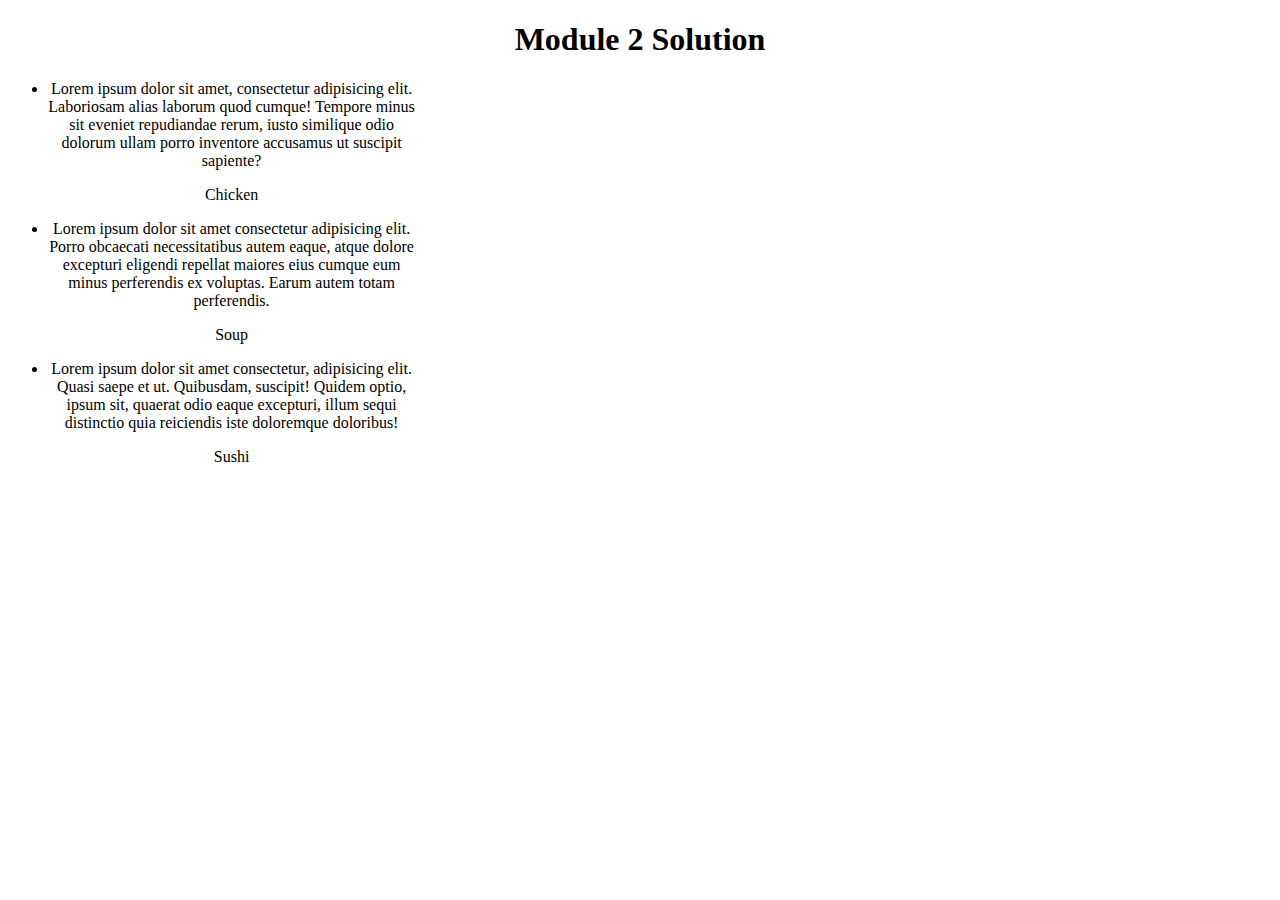
==== mod2_sol/index.html @ faa89244 "mod 2 sol" ====
<!DOCTYPE html>
<html lang="en">
<head>
    <meta charset="UTF-8">
    <meta name="viewport" content="width=device-width, initial-scale=1.0">
    <title>Document</title>
    <link rel="stylesheet" href="css\main.css">
</head>
<body>
    <div>
        <h1>Module 2 Solution</h1>
    </div>
    <div class='boxes'>
        <ul>
            <li class = 'chicken'>
                <p>Lorem ipsum dolor sit amet, consectetur adipisicing elit. Laboriosam alias laborum quod cumque! Tempore minus sit eveniet repudiandae rerum, iusto similique odio dolorum ullam porro inventore accusamus ut suscipit sapiente?
                    <p>Chicken

                     </p>
                </p>
            </li>
            <li class = 'soup'> 
                <p> Lorem ipsum dolor sit amet consectetur adipisicing elit. Porro obcaecati necessitatibus autem eaque, atque dolore excepturi eligendi repellat maiores eius cumque eum minus perferendis ex voluptas. Earum autem totam perferendis.
                    <p>Soup

                     </p>
                </p>
            </li>
            <li class = 'sushi'>
                <p> Lorem ipsum dolor sit amet consectetur, adipisicing elit. Quasi saepe et ut. Quibusdam, suscipit! Quidem optio, ipsum sit, quaerat odio eaque excepturi, illum sequi distinctio quia reiciendis iste doloremque doloribus!
                    <p>Sushi

                     </p>
                </p>
            </li>
        </ul>
    </div>
    
</body>
</html>
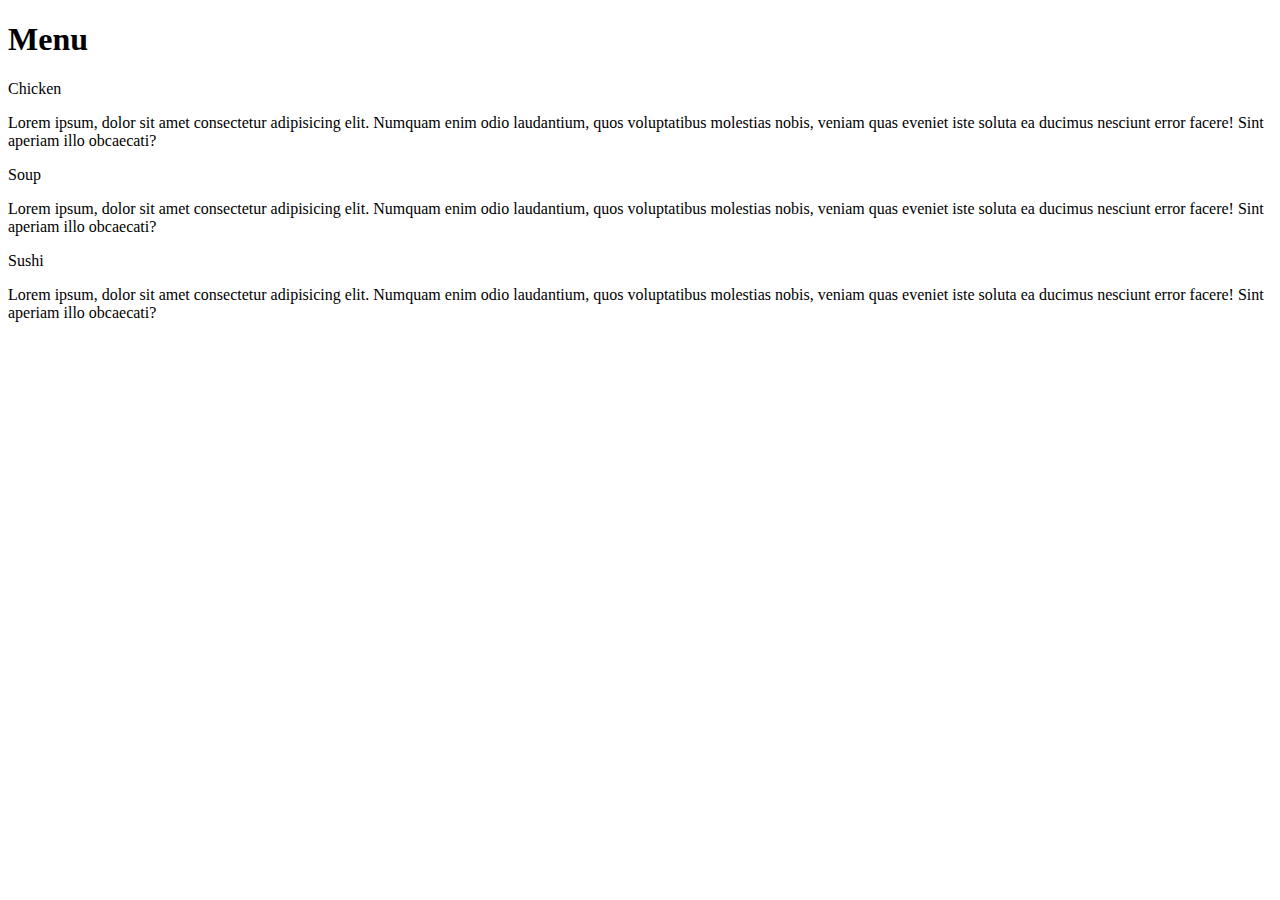
==== commit 5c34caf4: "mod 2 solution" ====
--- a/mod2_sol/index.html
+++ b/mod2_sol/index.html
@@ -4,37 +4,30 @@
     <meta charset="UTF-8">
     <meta name="viewport" content="width=device-width, initial-scale=1.0">
     <title>Document</title>
-    <link rel="stylesheet" href="css\main.css">
+    <link rel="stylesheet" href="answer.css">
 </head>
 <body>
-    <div>
-        <h1>Module 2 Solution</h1>
+    
+    <h1>Menu</h1>
+
+    <div class= "row"> 
+
+        <section class= "outer col-lg-4 col-md-6 col-sm-12">
+            <section class= "inner chicken"><p>Chicken</p></section>
+            <p class= "text">Lorem ipsum, dolor sit amet consectetur adipisicing elit. Numquam enim odio laudantium, quos voluptatibus molestias nobis, veniam quas eveniet iste soluta ea ducimus nesciunt error facere! Sint aperiam illo obcaecati?</p>
+        </section>
+
+        <section class= "outer col-lg-4 col-md-6 col-sm-12">
+            <section class= "inner soup"><p>Soup</p></section>
+            <p class= "text">Lorem ipsum, dolor sit amet consectetur adipisicing elit. Numquam enim odio laudantium, quos voluptatibus molestias nobis, veniam quas eveniet iste soluta ea ducimus nesciunt error facere! Sint aperiam illo obcaecati?</p>
+        </section>
+
+        <section class= "outer col-lg-4 col-md-6 col-sm-12">
+            <section class= "inner sushi"><p>Sushi</p></section>
+            <p class= "text">Lorem ipsum, dolor sit amet consectetur adipisicing elit. Numquam enim odio laudantium, quos voluptatibus molestias nobis, veniam quas eveniet iste soluta ea ducimus nesciunt error facere! Sint aperiam illo obcaecati?</p>
+        </section>
+
     </div>
-    <div class='boxes'>
-        <ul>
-            <li class = 'chicken'>
-                <p>Lorem ipsum dolor sit amet, consectetur adipisicing elit. Laboriosam alias laborum quod cumque! Tempore minus sit eveniet repudiandae rerum, iusto similique odio dolorum ullam porro inventore accusamus ut suscipit sapiente?
-                    <p>Chicken
 
-                     </p>
-                </p>
-            </li>
-            <li class = 'soup'> 
-                <p> Lorem ipsum dolor sit amet consectetur adipisicing elit. Porro obcaecati necessitatibus autem eaque, atque dolore excepturi eligendi repellat maiores eius cumque eum minus perferendis ex voluptas. Earum autem totam perferendis.
-                    <p>Soup
-
-                     </p>
-                </p>
-            </li>
-            <li class = 'sushi'>
-                <p> Lorem ipsum dolor sit amet consectetur, adipisicing elit. Quasi saepe et ut. Quibusdam, suscipit! Quidem optio, ipsum sit, quaerat odio eaque excepturi, illum sequi distinctio quia reiciendis iste doloremque doloribus!
-                    <p>Sushi
-
-                     </p>
-                </p>
-            </li>
-        </ul>
-    </div>
-    
 </body>
 </html>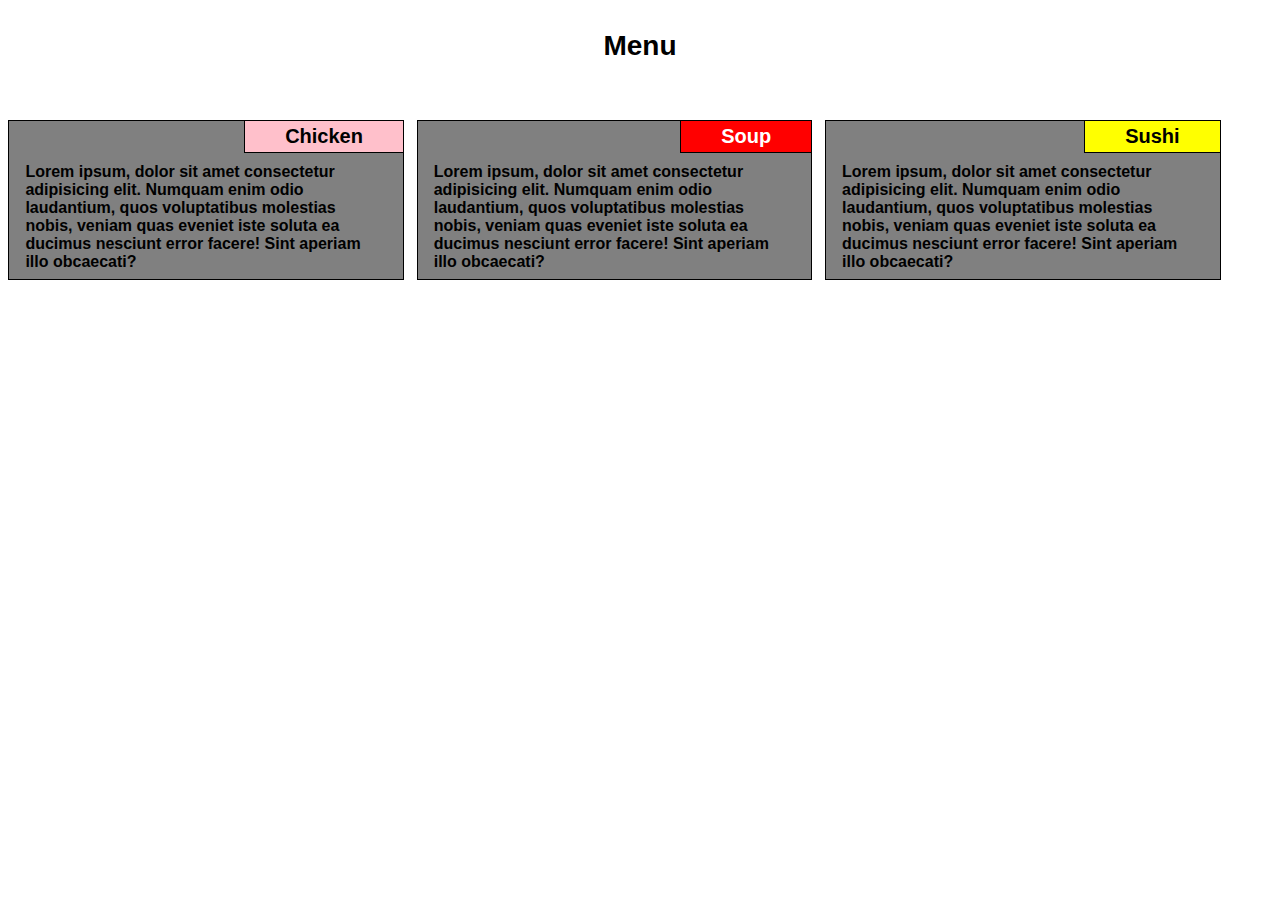
==== commit a959b8fb: "css path correction" ====
--- a/mod2_sol/index.html
+++ b/mod2_sol/index.html
@@ -4,7 +4,7 @@
     <meta charset="UTF-8">
     <meta name="viewport" content="width=device-width, initial-scale=1.0">
     <title>Document</title>
-    <link rel="stylesheet" href="answer.css">
+    <link rel="stylesheet" href="css/main.css">
 </head>
 <body>
     
--- a/mod2_sol/css/main.css
+++ b/mod2_sol/css/main.css
@@ -0,0 +1,93 @@
+* {
+    box-sizing: border-box;
+    font-family: Helvetica;
+    margin: 0px;
+    padding: 0px;
+    font-weight: bold;
+}
+
+.row{
+    width: 100%;
+    padding: 2px;2
+    
+    
+}
+
+
+h1{
+    margin-top: 30px;
+    margin-bottom: 50px;
+    text-align: center;
+    font-size: 175%;
+
+}
+
+
+.text{
+    clear:right;
+    margin: 1em 1em 0.5em 1em;
+
+}
+
+
+.inner{
+    float: right;
+    position: relative;
+    text-align: right;
+    clear:left;
+    border-bottom: 1px solid black;
+    border-left: 1px solid black;
+    margin-bottom: 0.5em;
+    padding: 0.2em 2em 0.2em 2em;
+    font-size: 125%   
+}
+
+.outer{
+    clear:right;
+    background-color: grey;
+    border: 1px solid black;
+    width: 90%;
+    margin: 0.4em;
+      
+
+}
+
+.chicken{
+    background-color: pink;
+}
+
+.soup{
+    background-color: red;
+    color: white;
+}
+
+.sushi{
+    background-color: yellow;
+}
+
+@media(min-width: 992px) {
+
+    .col-lg-4 {
+        float: left;
+        width: 31%
+    }
+          
+}
+
+@media(min-width:768px) AND (max-width: 991px){
+
+    .col-md-6 {
+        float: left;
+        width: 48%
+    }
+          
+}
+
+@media(max-width: 767px) {
+
+    .col-sm-12 {
+        float: left;
+        width: 95%
+    }
+          
+}
